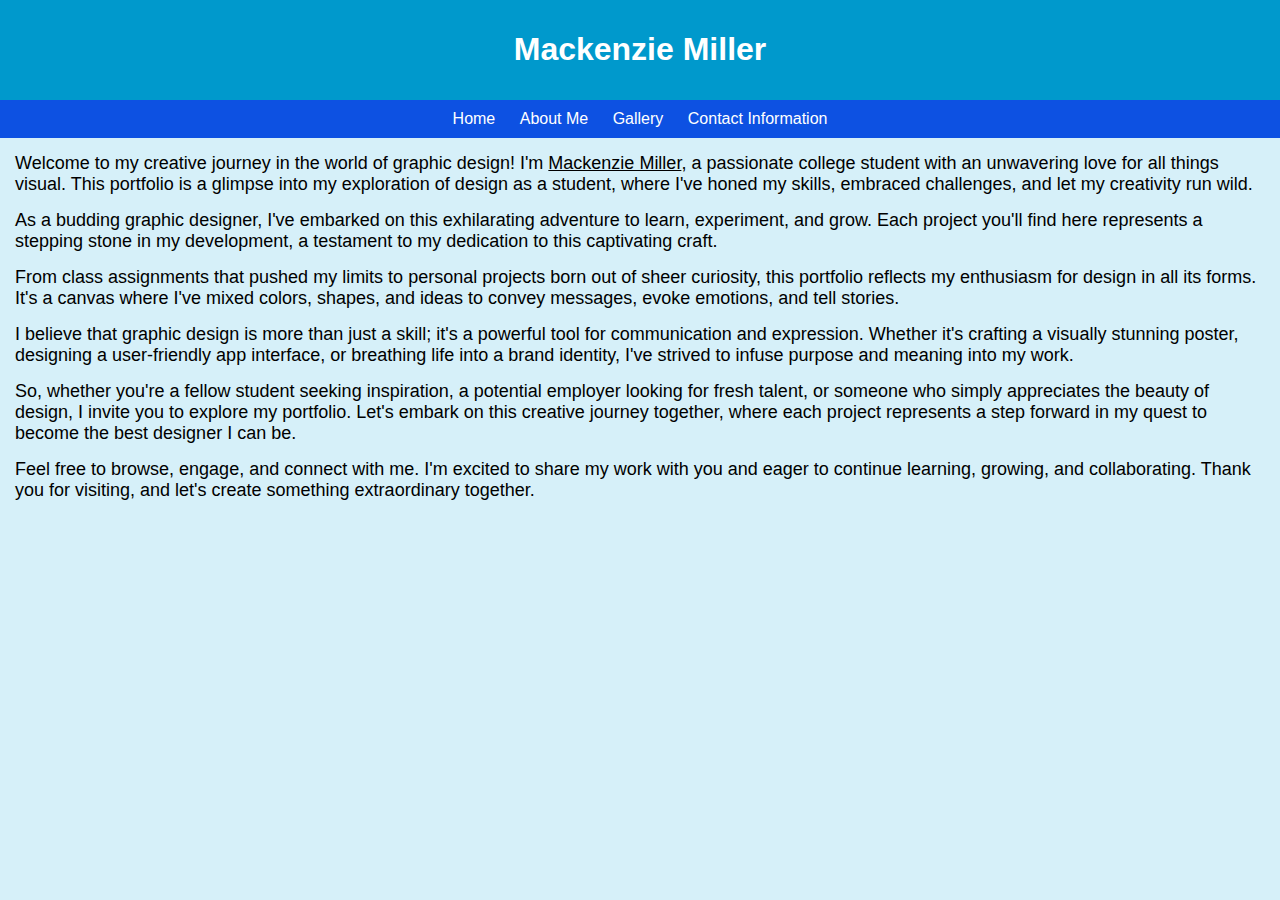
==== docs/index.html @ ce682cbf "fixing docs name" ====
<!DOCTYPE html>
<html xmlns="http://www.w3.org/1999/xhtml">
    <head>
        <title>Design Portfolio</title>
        <meta charset="UTF-8" />
        <meta name="viewport" content="width=device-width, initial-scale=1.0" />
        <link rel="stylesheet" type="text/css" href="styles.css">
        </link>
    </head>
    <body>
        <header>
            <h1>Mackenzie Miller</h1>
        </header>
        <nav>
            <a href="index.html">Home</a>
            <a href="aboutme.html">About Me</a>
            <a href="gallery.html">Gallery</a>
            <a href="contactinformation.html">Contact Information</a>
        </nav>
        <div class="container">
            <div class="intro-text">
                <p>Welcome to my creative journey in the world of graphic design! I'm <a href="aboutme.html">Mackenzie Miller</a>, a passionate college student with an unwavering love for all things visual. This portfolio is a glimpse into my exploration of design as a student, where I've honed my skills, embraced challenges, and let my creativity run wild.</p>
                <p>As a budding graphic designer, I've embarked on this exhilarating adventure to learn, experiment, and grow. Each project you'll find here represents a stepping stone in my development, a testament to my dedication to this captivating craft.</p>
                <p>From class assignments that pushed my limits to personal projects born out of sheer curiosity, this portfolio reflects my enthusiasm for design in all its forms. It's a canvas where I've mixed colors, shapes, and ideas to convey messages, evoke emotions, and tell stories.</p>
                <p>I believe that graphic design is more than just a skill; it's a powerful tool for communication and expression. Whether it's crafting a visually stunning poster, designing a user-friendly app interface, or breathing life into a brand identity, I've strived to infuse purpose and meaning into my work.</p>
                <p>So, whether you're a fellow student seeking inspiration, a potential employer looking for fresh talent, or someone who simply appreciates the beauty of design, I invite you to explore my portfolio. Let's embark on this creative journey together, where each project represents a step forward in my quest to become the best designer I can be.</p>
                <p>Feel free to browse, engage, and connect with me. I'm excited to share my work with you and eager to continue learning, growing, and collaborating. Thank you for visiting, and let's create something extraordinary together.</p>
            </div>
        </div>
    </body>
</html>
---- docs/styles.css ----
@font-face {
    font-family: 'Young Serif';
    src: url(YoungSerif-Regular.ttf) format('truetype');
}

body {
    background: #d6f0f9;
    font-family: Arial, sans-serif;
    margin: 0;
}

header {
    background: #0099cc;
    color: white;
    text-align: center;
    padding: 10px;
    font-family: "Young Serif", Arial, sans-serif;
}

nav {
    background: #0d51e2;
    text-align: center;
    padding: 10px;
    font-family: "Young Serif", Arial, sans-serif;
}

nav a {
    color: white; 
    text-decoration: none;
    margin: 10px;
}

h1 {
    text-align: center;
    color: #ffffff;
    font-family: "Young Serif", Arial, sans-serif;
    
}

p {
    margin: 15px;
    font-size: 18px;
}

ul, ol {
    margin-left: 30px;
}

a {
    color: black; /*
@font-face {
    font-family: 'Young Serif';
    src: url(YoungSerif-Regular.ttf) format('truetype');
}

body {
    background: #d6f0f9;
    font-family: Arial, sans-serif;
    margin: 0;
}

header {
    background: #0099cc;
    color: white;
    text-align: center;
    padding: 10px;
    font-family: "Young Serif", Arial, sans-serif;
}

nav {
    background: #0d51e2;
    text-align: center;
    padding: 10px;
    font-family: "Young Serif", Arial, sans-serif;
}

nav a {
    color: white; 
    text-decoration: none;
    margin: 10px;
}

h1 {
    text-align: center;
    color: #ffffff;
    font-family: "Young Serif", Arial, sans-serif;
    
}

h2 {
    margin-left: 60px; 
    margin-right: 90px; 

}


p {
    margin: 15px;
    font-size: 18px;
}

ul, ol {
    margin-left: 30px;
}

a {
    color: black; /*
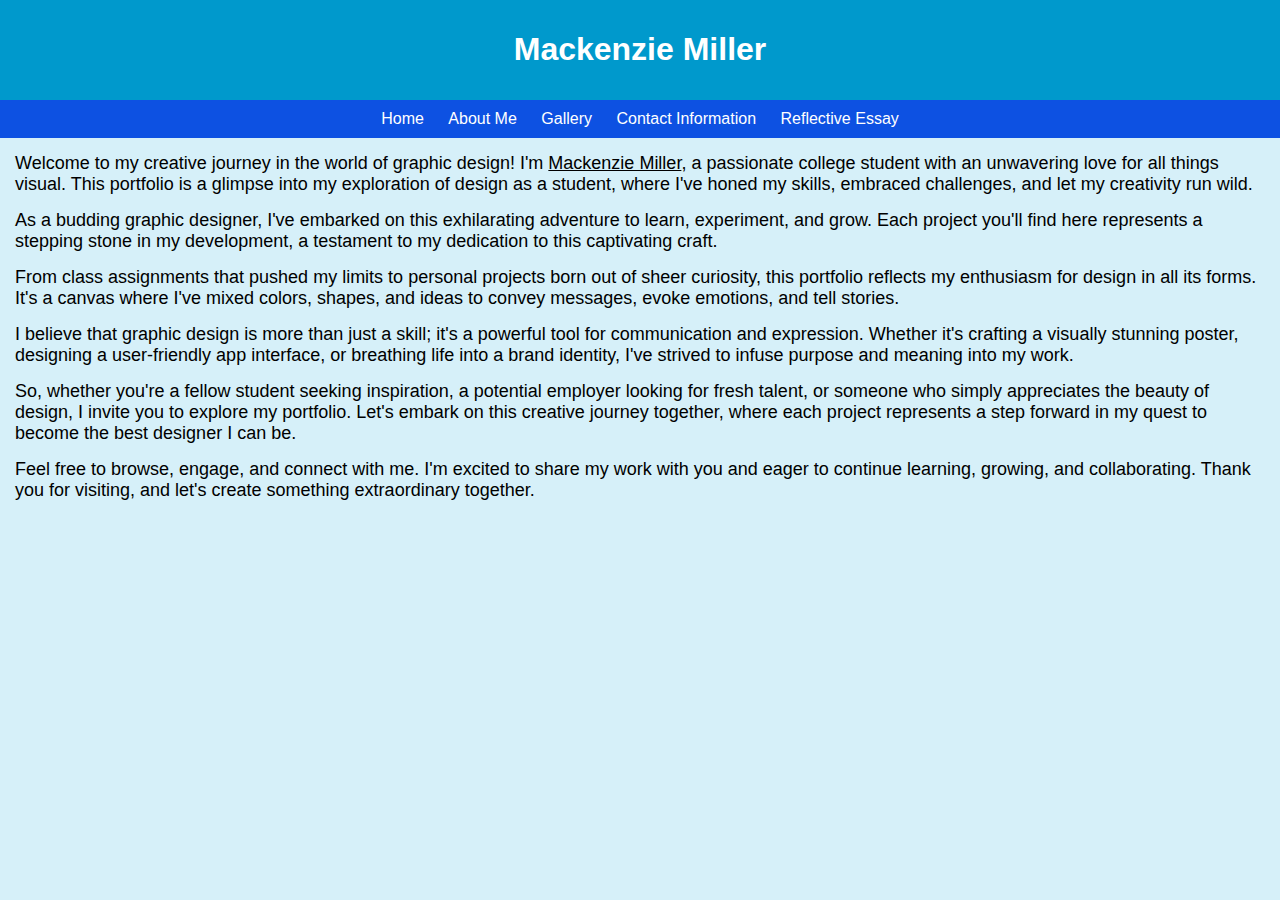
==== commit 4a0587dd: "new file" ====
--- a/docs/index.html
+++ b/docs/index.html
@@ -16,6 +16,8 @@
             <a href="aboutme.html">About Me</a>
             <a href="gallery.html">Gallery</a>
             <a href="contactinformation.html">Contact Information</a>
+            <a href="reflection.html">Reflective Essay</a>
+            
         </nav>
         <div class="container">
             <div class="intro-text">
